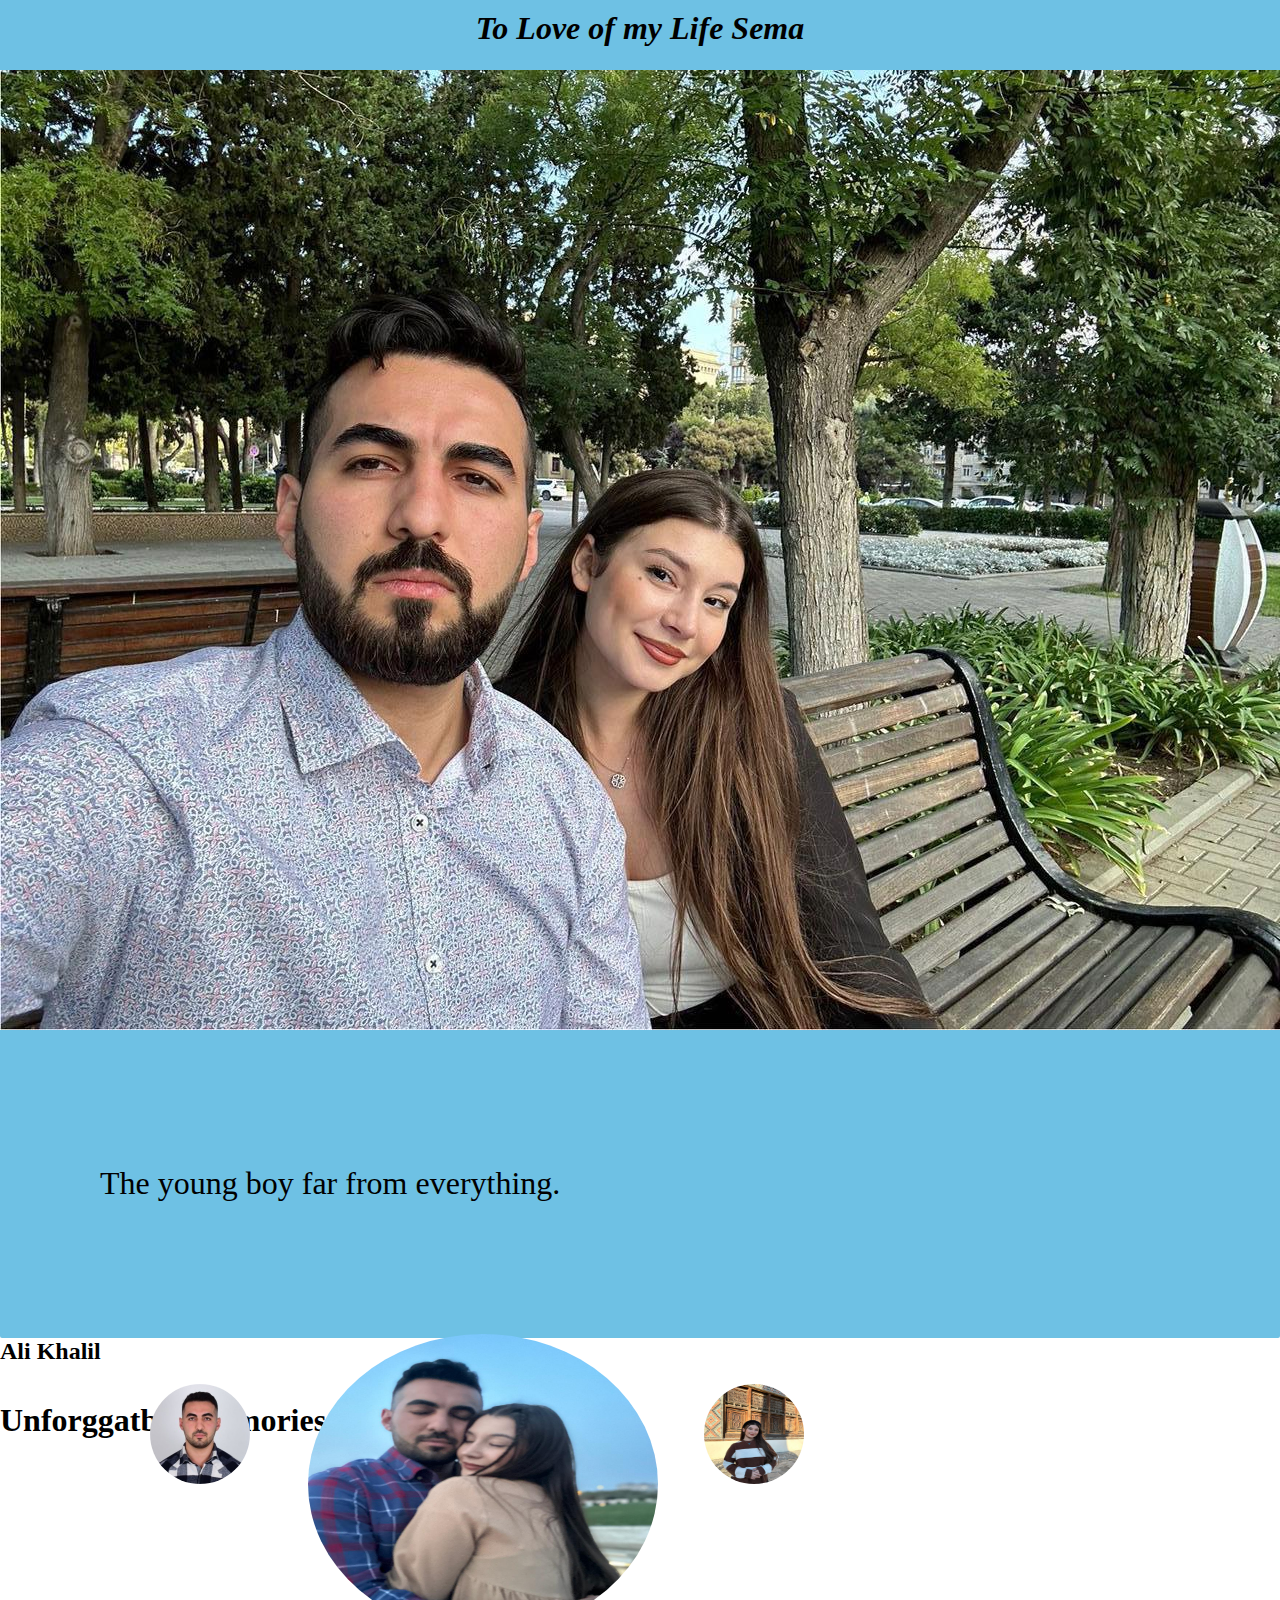
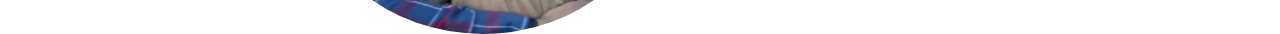
==== index.html @ 6483ee1f "task" ====
<!DOCTYPE html>
<html lang="en">
  <head>
    <meta charset="UTF-8" />
    <meta name="viewport" content="width=device-width, initial-scale=1.0" />
    <link rel="stylesheet" href="./css/reset.css" />
    <link rel="stylesheet" href="./css/style.css" />
    <link rel="preconnect" href="https://fonts.googleapis.com" />

    <title>Document</title>
  </head>
  <body>
    <!--Heading-->
    <header>
      <div class="heading">
        <h1>To Love of my Life Sema</h1>
  </div>
  <!--Section 1 starts-->

  <div class="box-1">
   
    
<img src="assets/WhatsApp Image 2024-02-23 at 12.14.44 (1).jpeg" alt="">  
  
<img class="me" src="assets/me.jpg" alt="...">
<img class="her" src="assets/her.jpeg" alt="...">
<img class="two" src="assets/two.jpeg" alt="...">

</div>
<div>
  <h2>Ali Khalil</h2>
<span>The young boy far from everything.</span>
</div> 

<div>
  <h1>Unforggatble Memories</h1>
</div>
     </body>
</html>
---- css/style.css ----
.heading {
  background-attachment: sticky;
  background-color: #6ec1e4;
  width: 100%;
  height: 70px;
  padding: 10px;
  font-style: italic;
  text-align: center;
}
img {
  contain: " ";
  width: 100%;
  height: 100%;
}
span {
  position: relative;
  bottom: 200px;
  left: 100px;
  color: black;
  border: 10px;
  font-size: 2rem;
}
.theday {
  position: relative;
  bottom: 200px;
  left: 100px;
  color: black;
  border: 10px;
  font-size: 2rem;
}
.box-1 {
  background-color: #6ec1e4;
  border-radius: 2px;
}
.me {
  position: relative;
  top: 150px;
  left: 150px;
  width: 100px;
  height: 100px;
  border-radius: 50%;
}
.her {
  position: relative;
  top: 150px;
  left: 600px;
  width: 100px;
  height: 100px;
  border-radius: 50%;
}
.two {
  position: relative;
  top: 300px;
  left: 100px;
  width: 350px;
  height: 300px;
  border-radius: 50%;
}
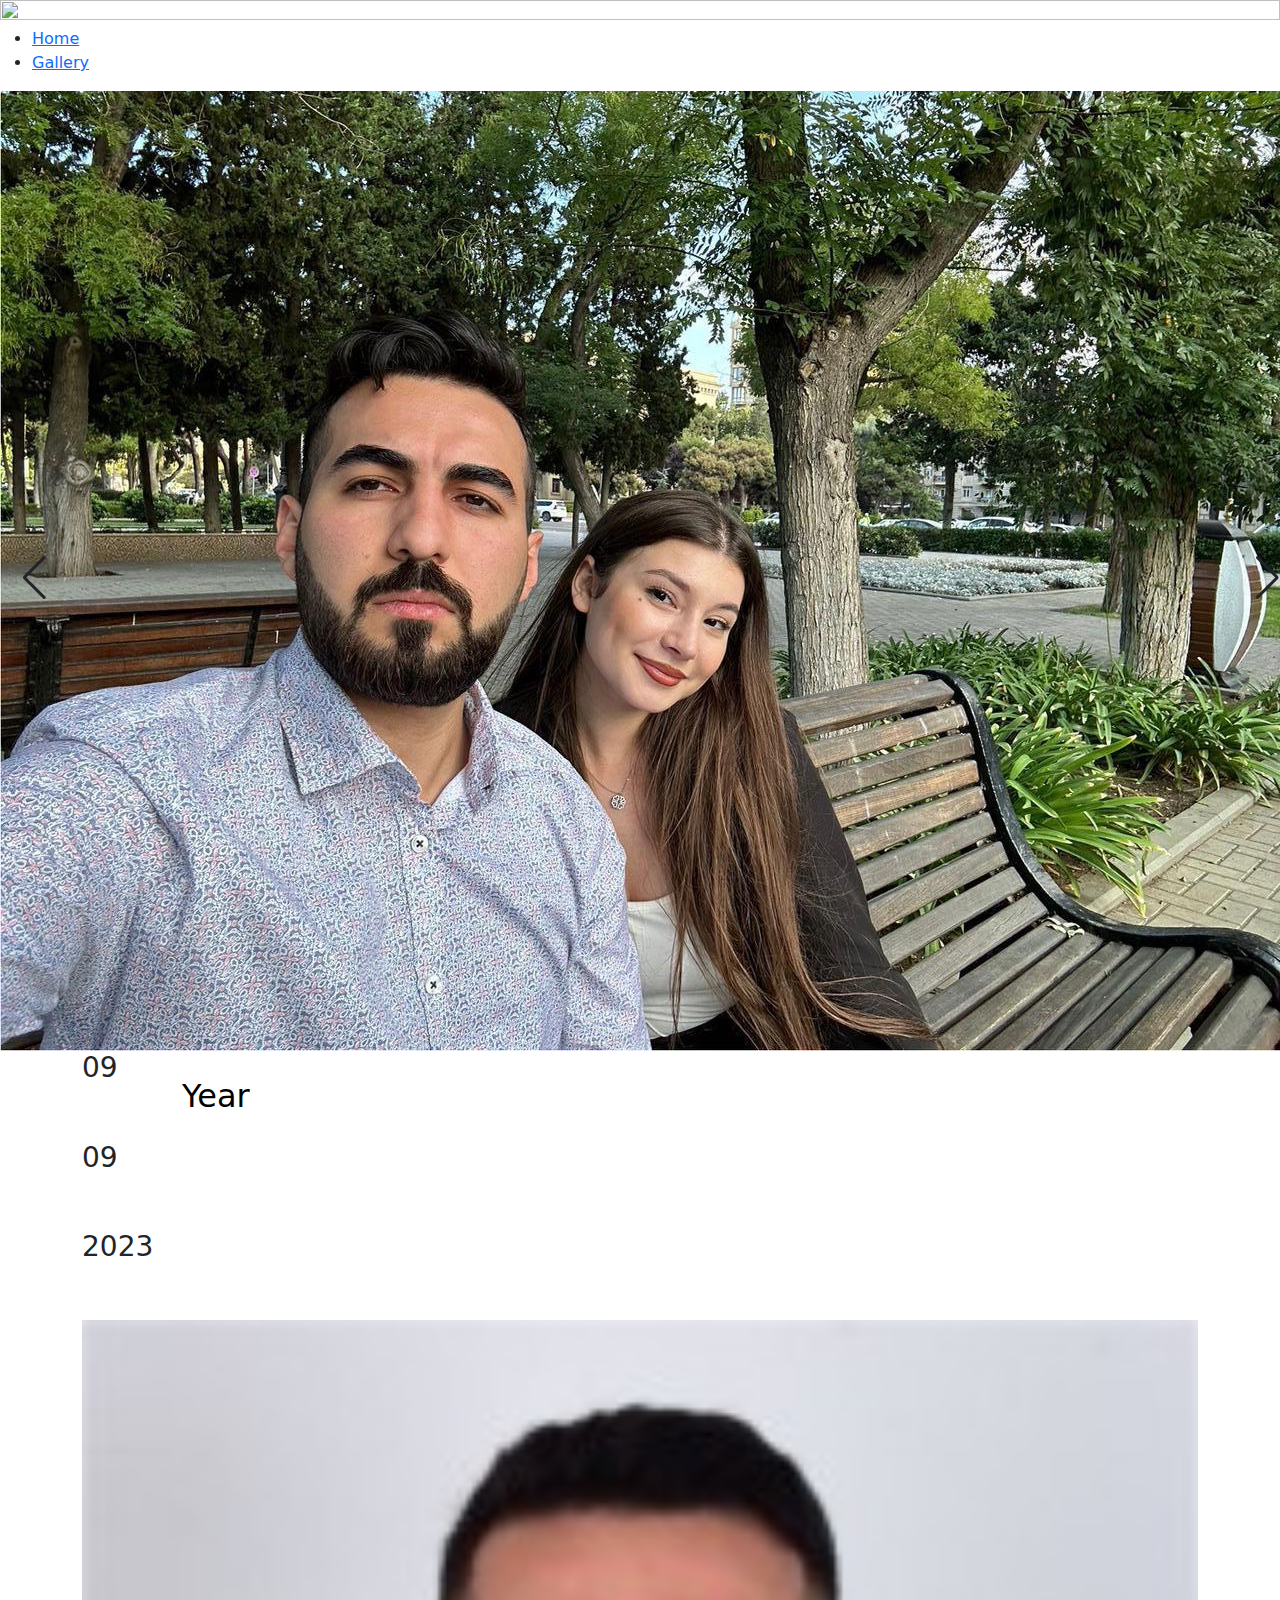
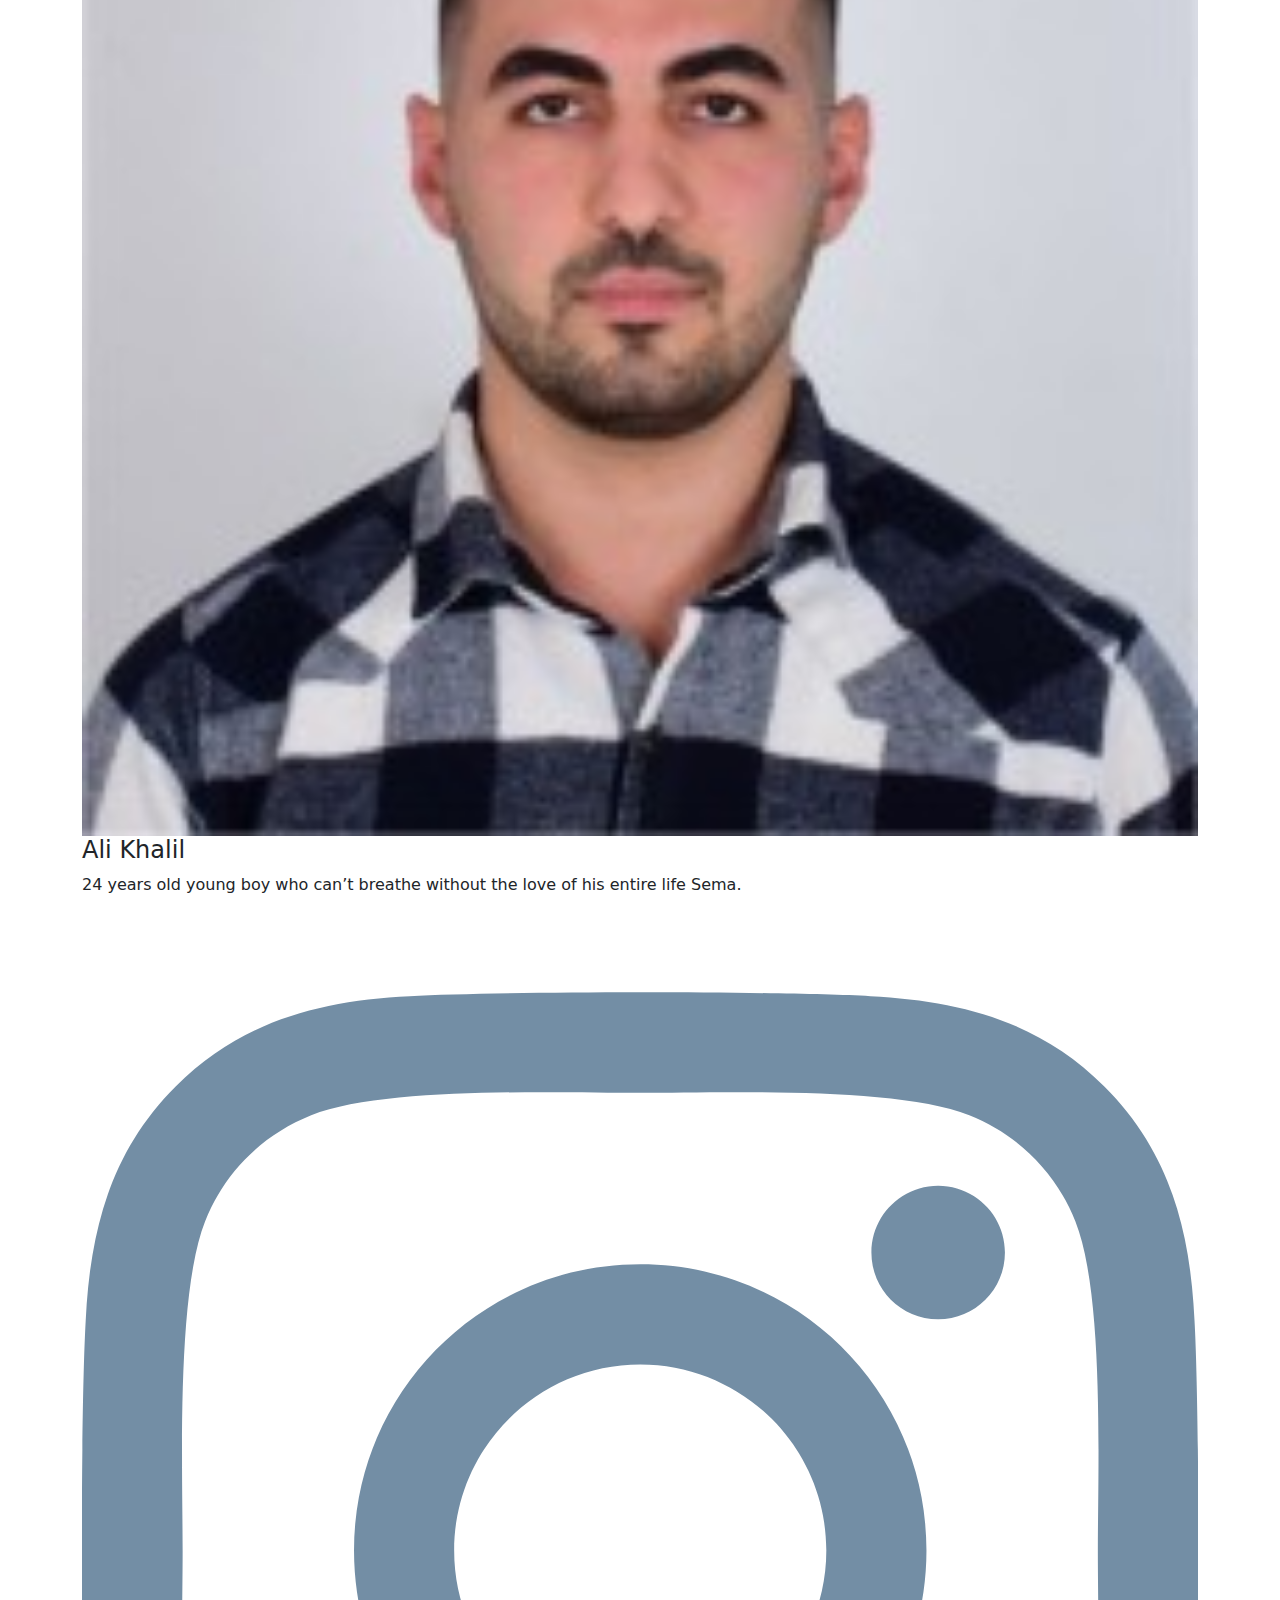
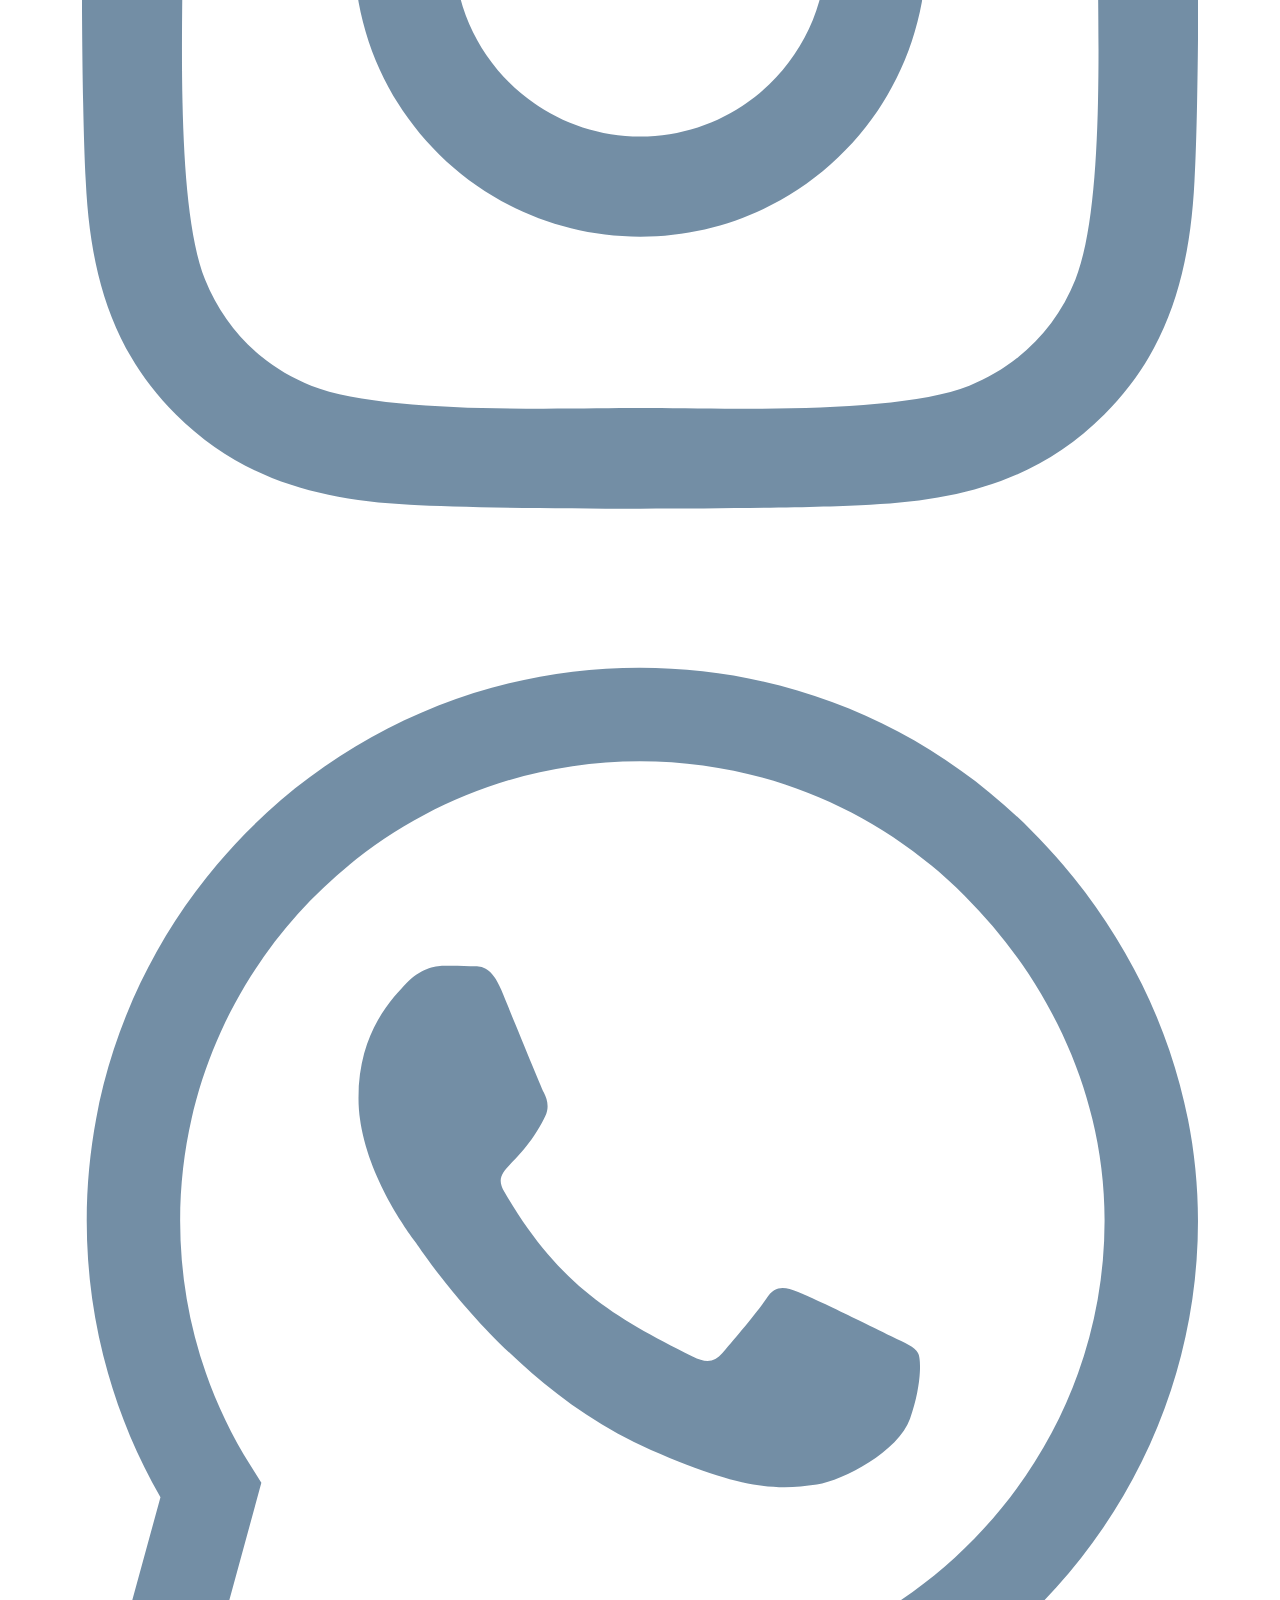
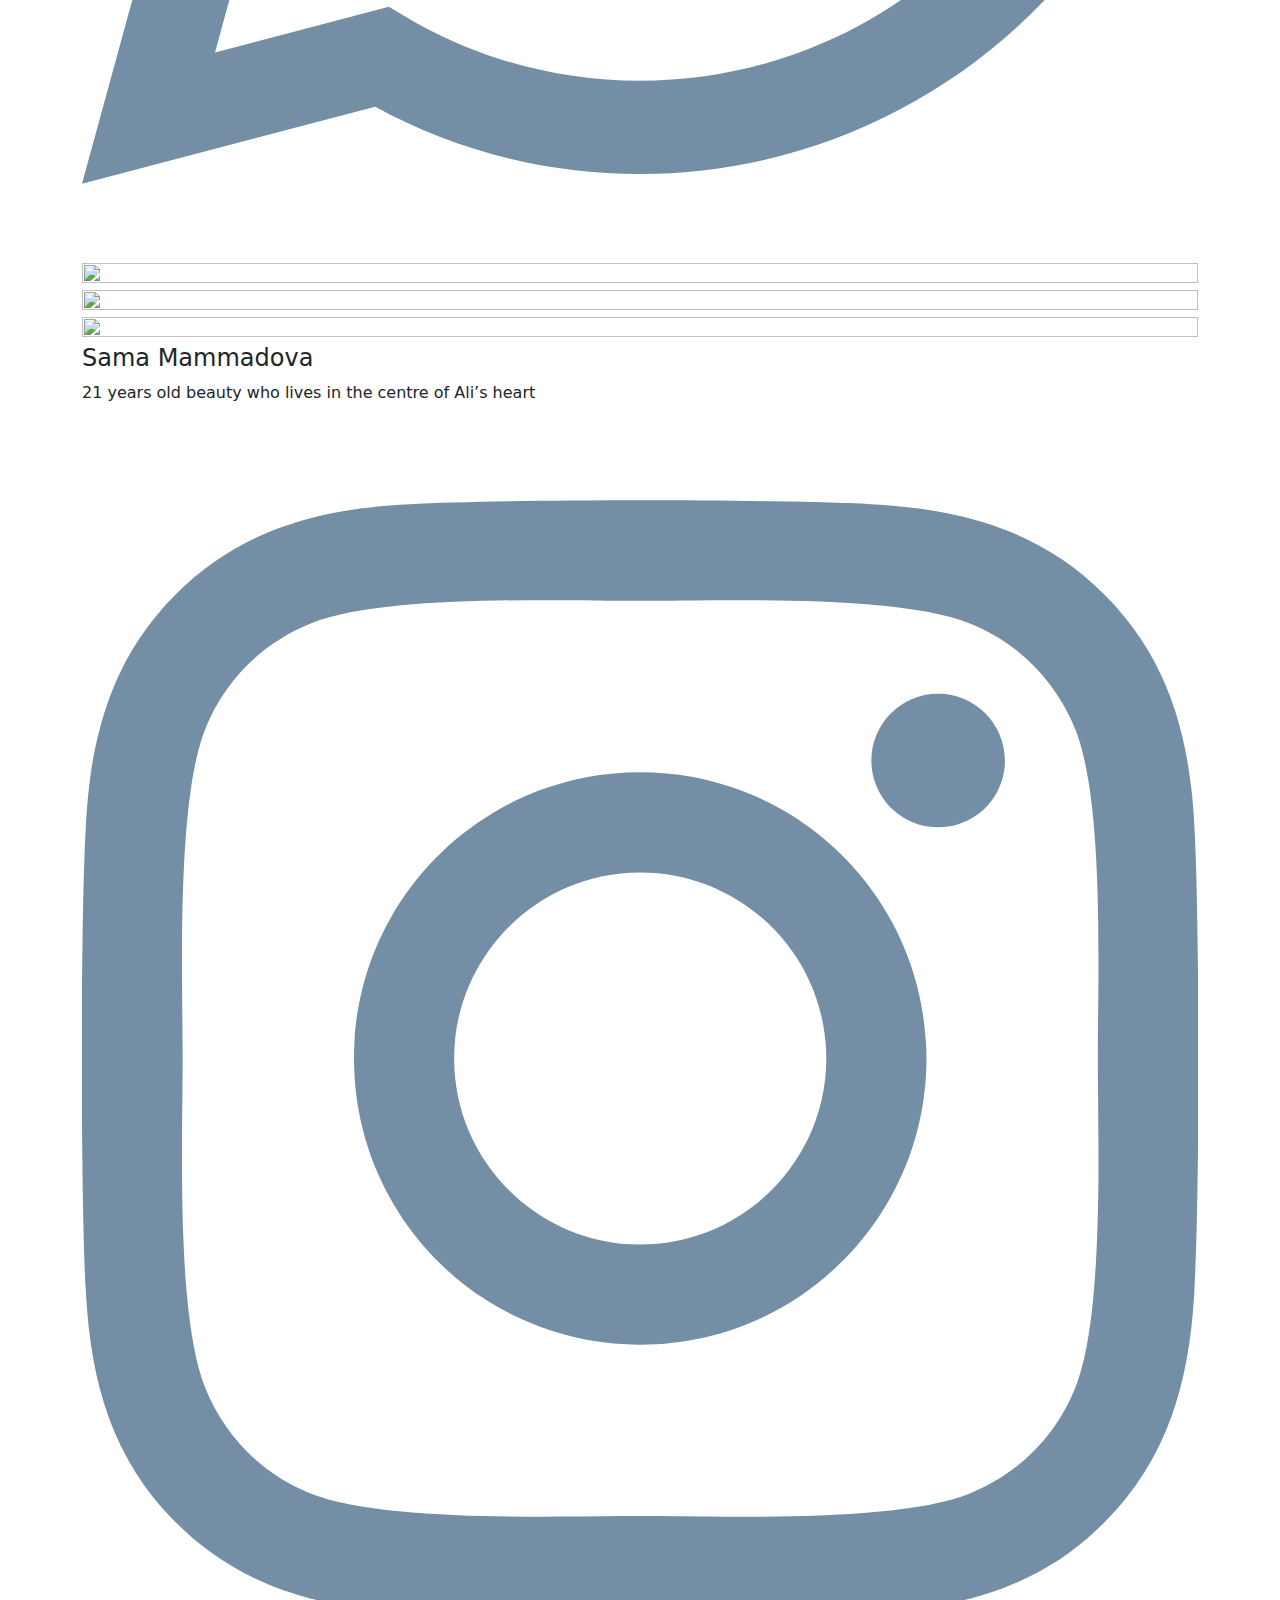
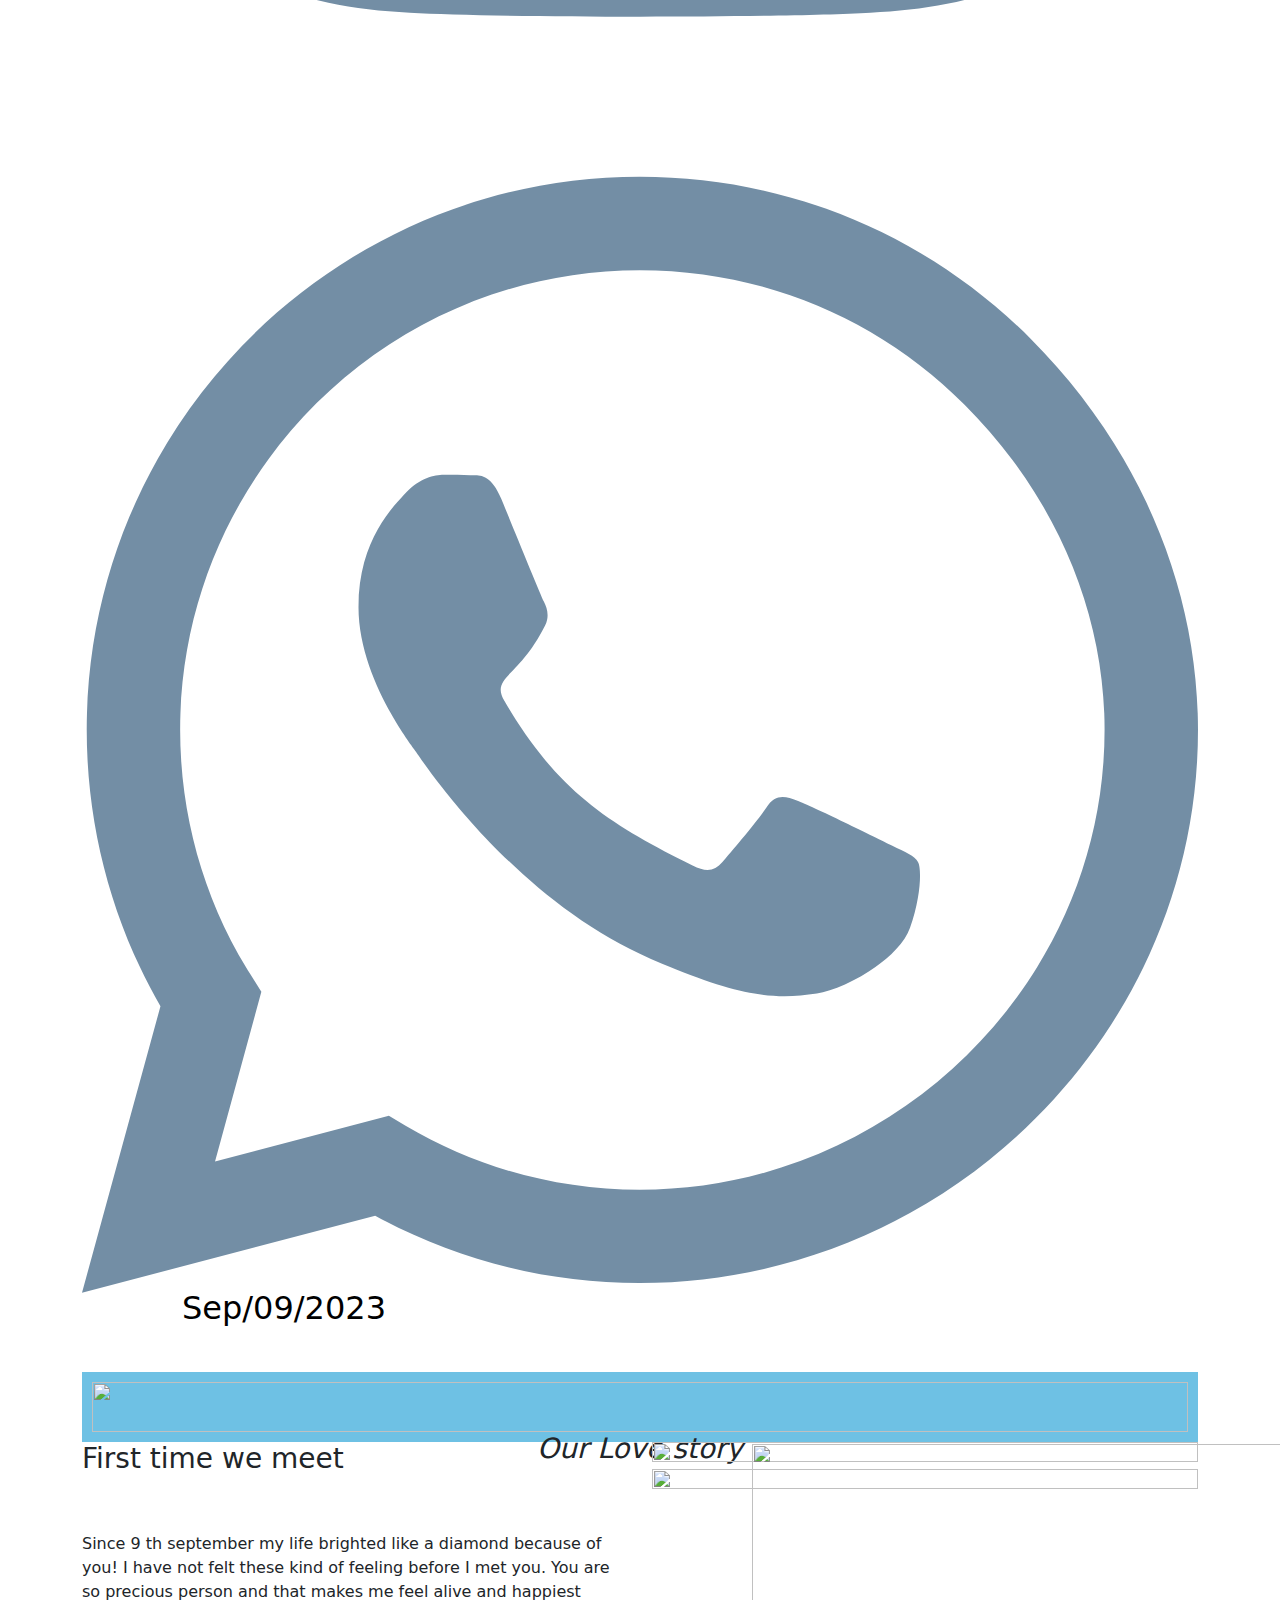
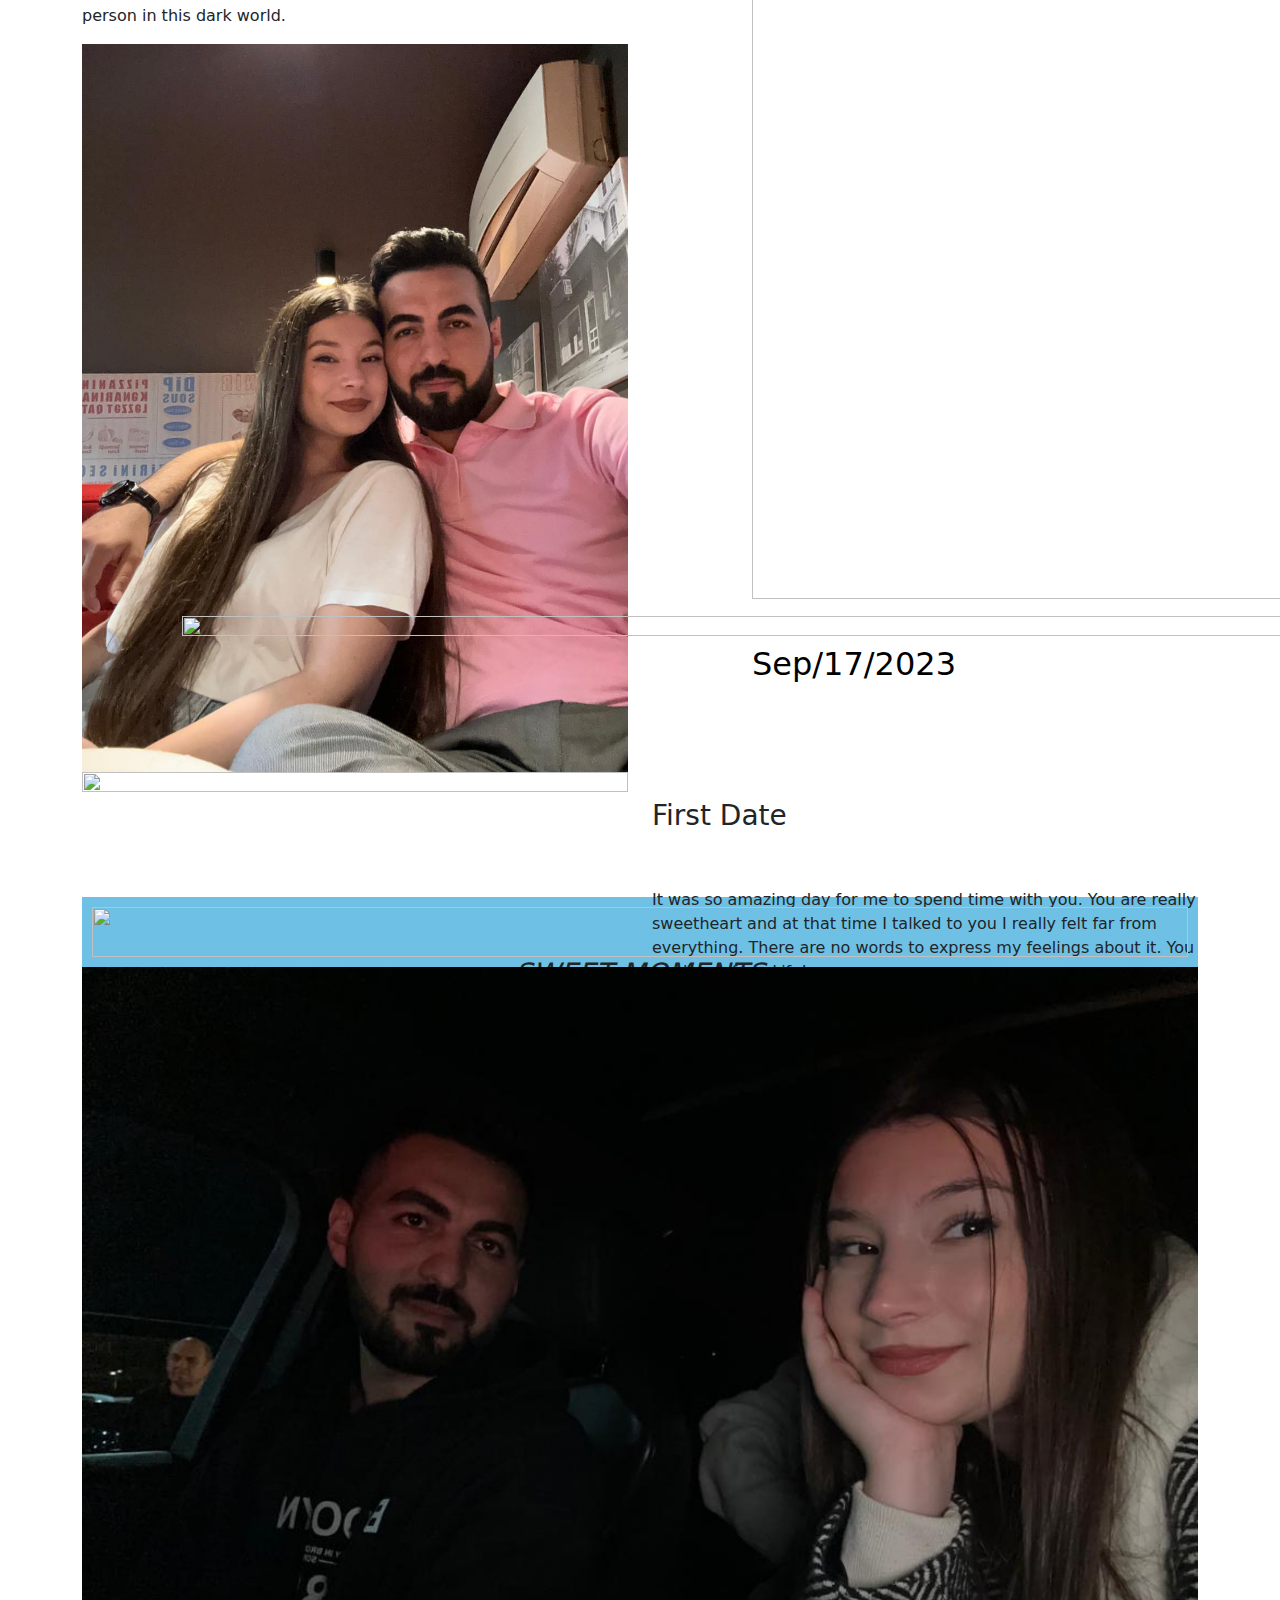
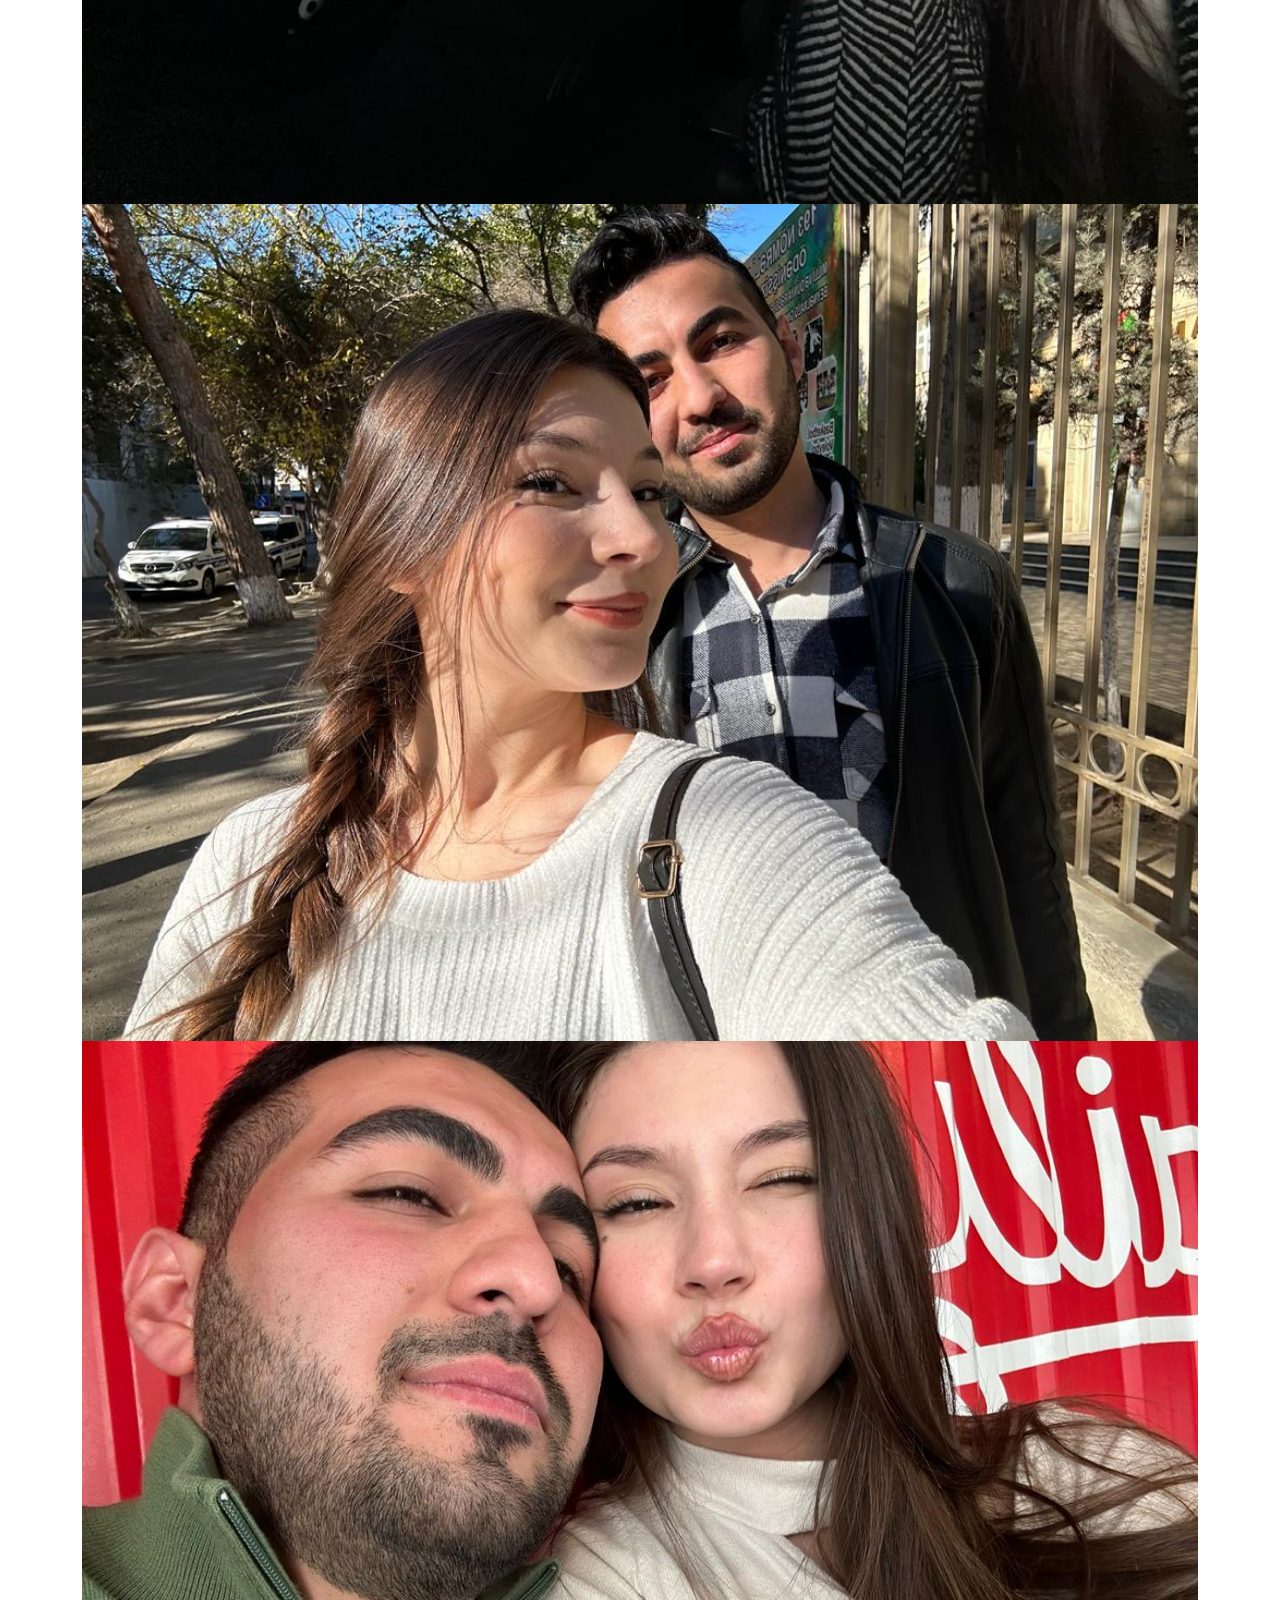
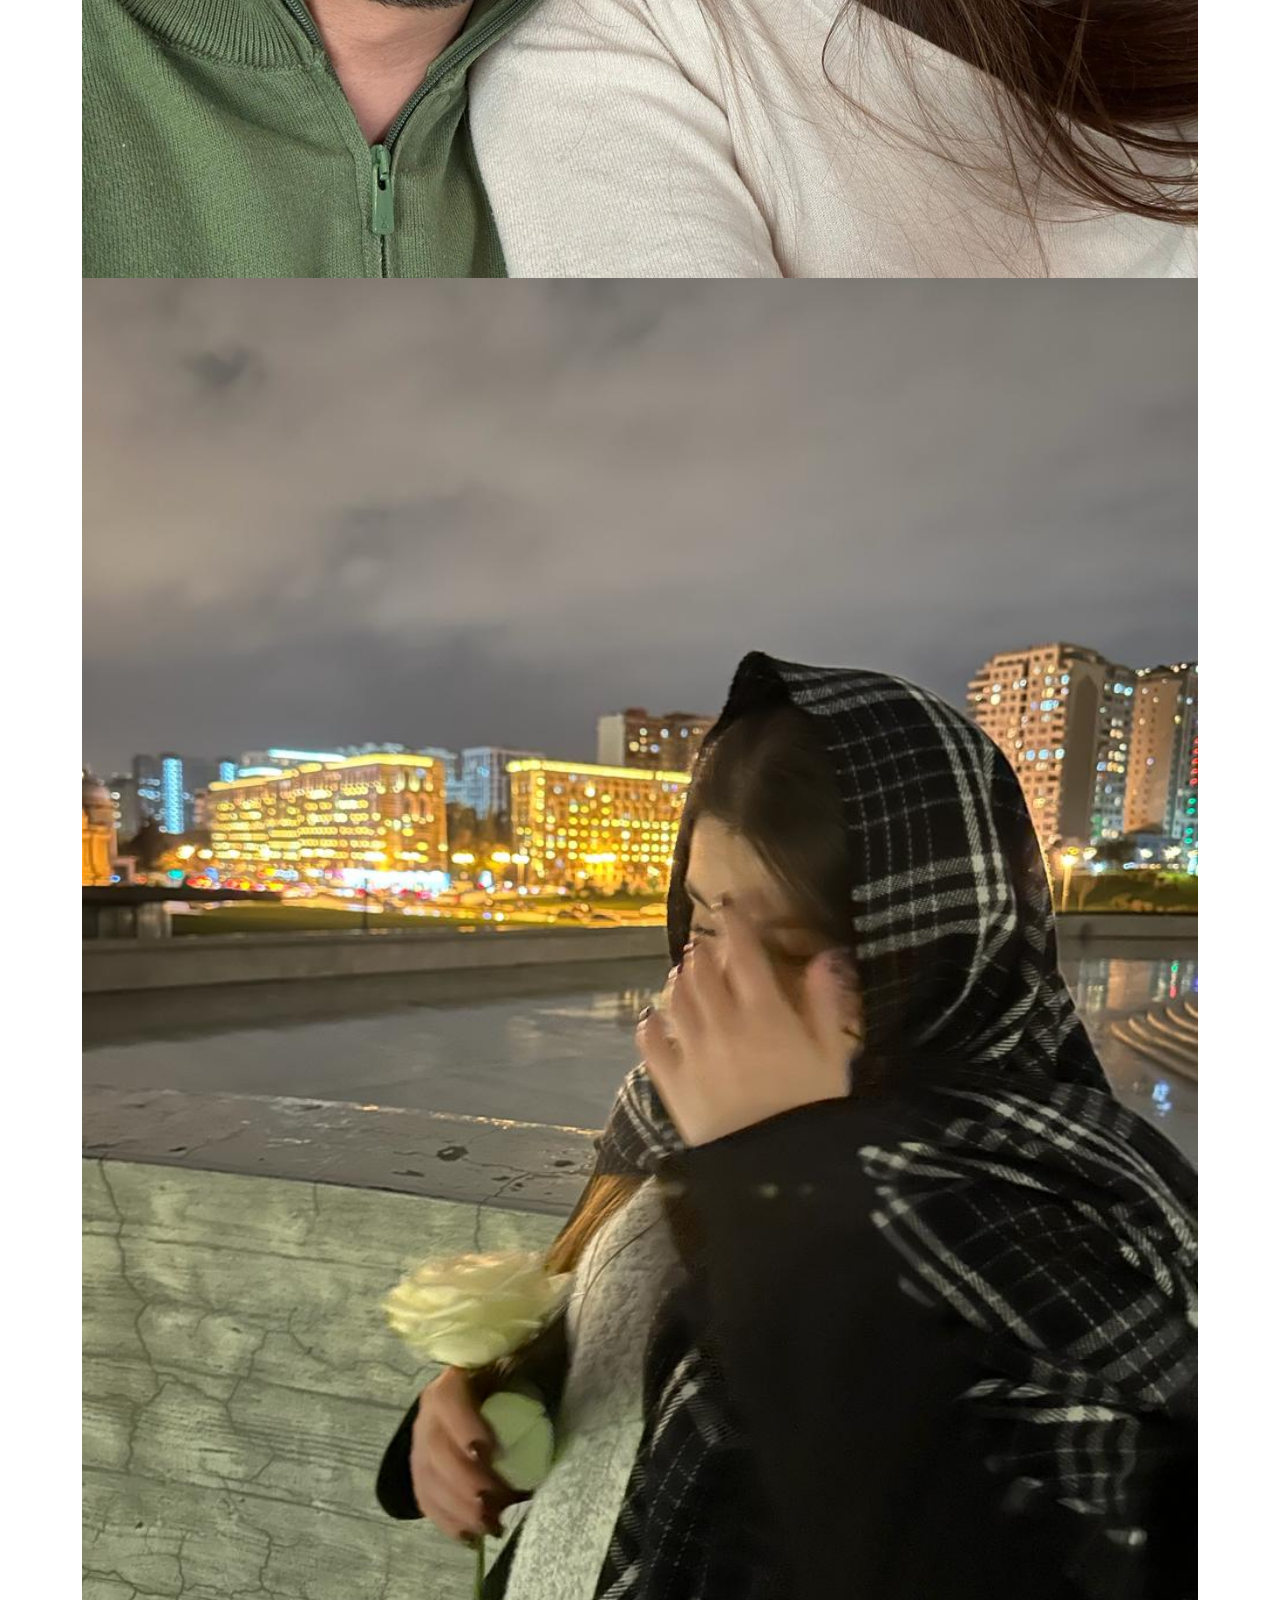
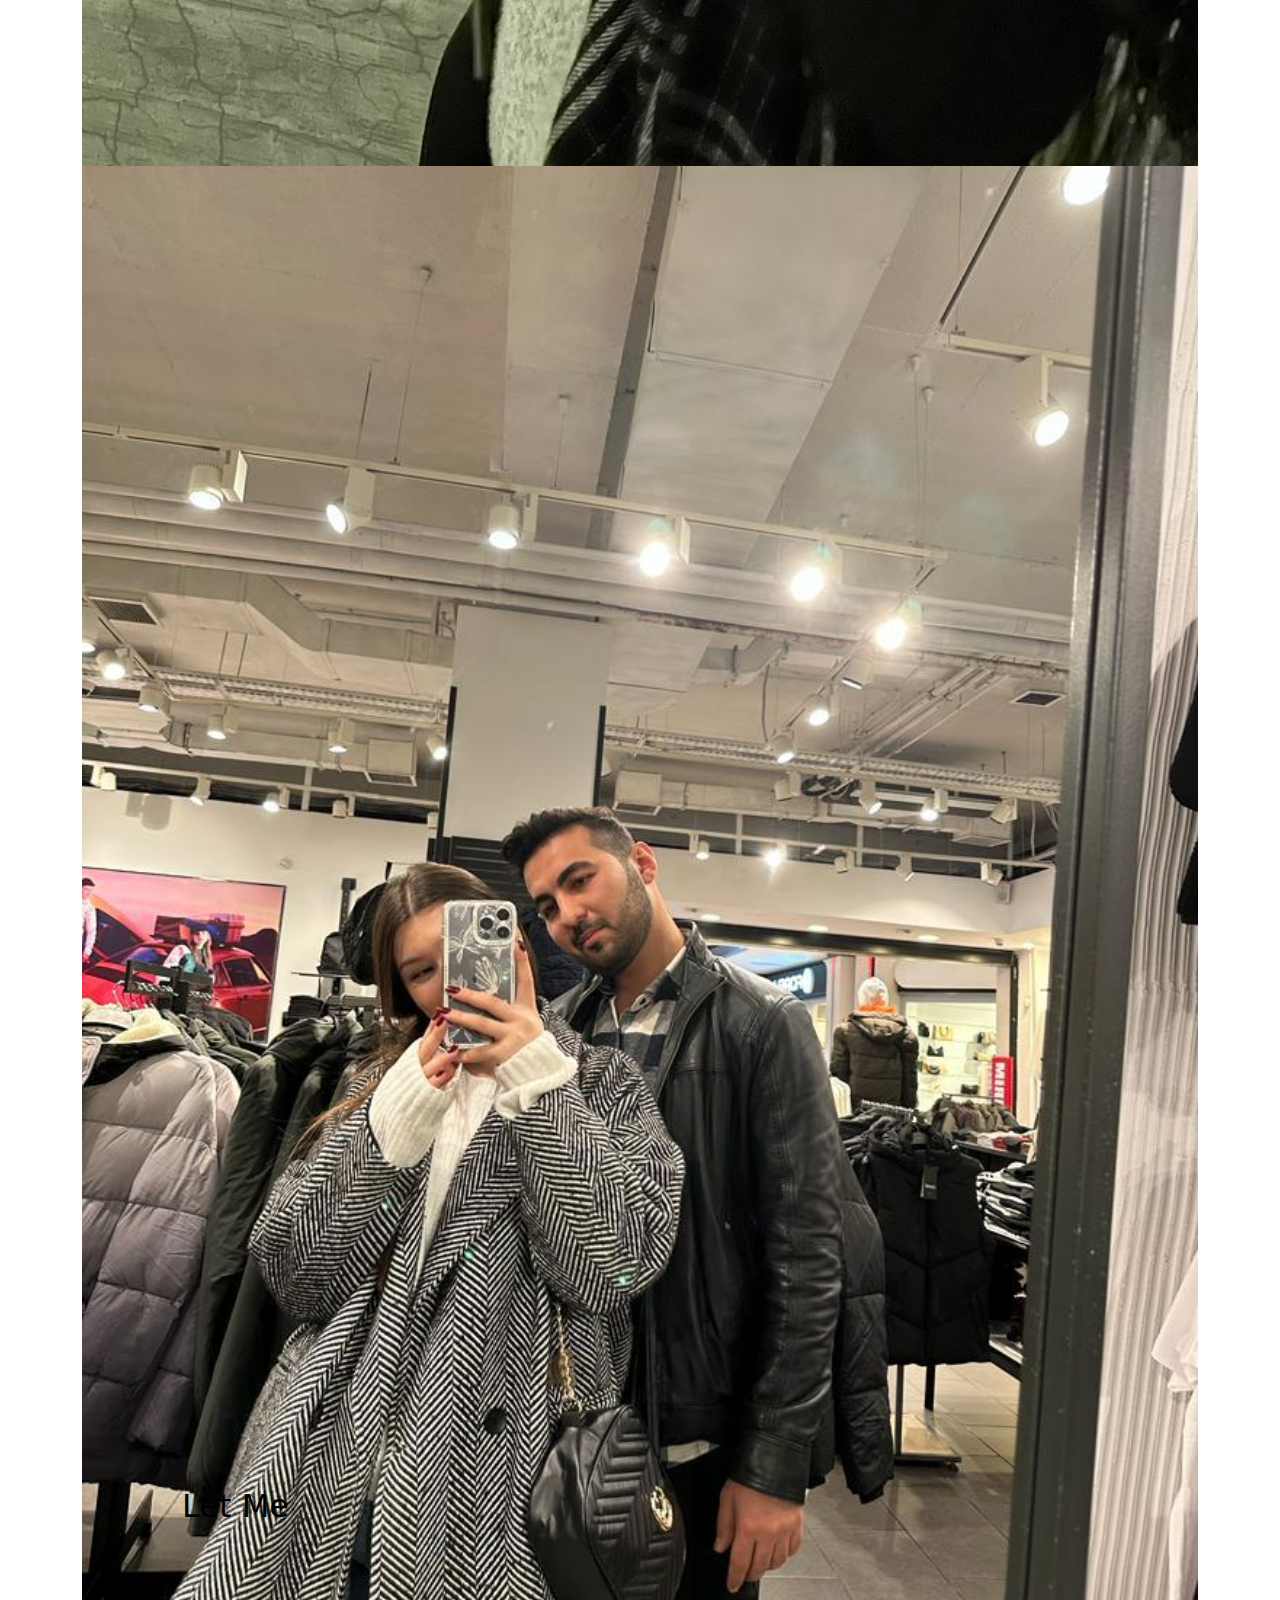
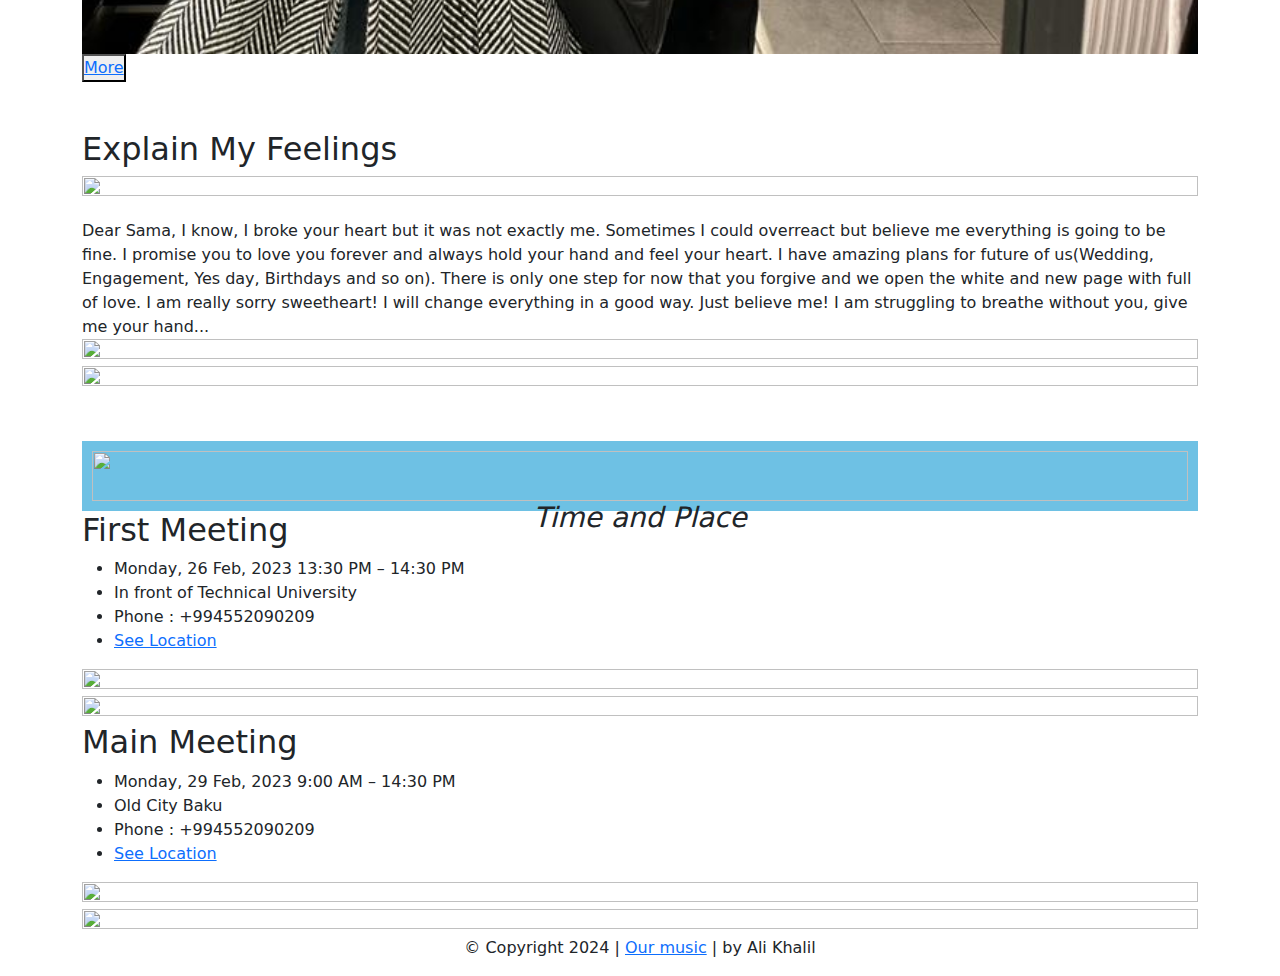
==== commit 5f9cc52f: "love of my life" ====
--- a/index.html
+++ b/index.html
@@ -3,37 +3,548 @@
   <head>
     <meta charset="UTF-8" />
     <meta name="viewport" content="width=device-width, initial-scale=1.0" />
+
+    <link rel="preconnect" href="https://fonts.googleapis.com" />
+    <link rel="preconnect" href="https://fonts.gstatic.com" crossorigin />
+    <link
+      href="https://fonts.googleapis.com/css2?family=Mulish:ital,wght@0,200..1000;1,200..1000&display=swap"
+      rel="stylesheet"
+    />
+    <link
+      rel="stylesheet"
+      href="https://cdn.jsdelivr.net/npm/swiper@11/swiper-bundle.min.css"
+    />
+    <link
+      href="https://cdn.jsdelivr.net/npm/bootstrap@5.3.3/dist/css/bootstrap.min.css"
+      rel="stylesheet"
+      integrity="sha384-QWTKZyjpPEjISv5WaRU9OFeRpok6YctnYmDr5pNlyT2bRjXh0JMhjY6hW+ALEwIH"
+      crossorigin="anonymous"
+    />
+
     <link rel="stylesheet" href="./css/reset.css" />
     <link rel="stylesheet" href="./css/style.css" />
-    <link rel="preconnect" href="https://fonts.googleapis.com" />
-
-    <title>Document</title>
+
+    <title>Love you Sama</title>
   </head>
   <body>
-    <!--Heading-->
+    <!--! Header start -->
     <header>
-      <div class="heading">
-        <h1>To Love of my Life Sema</h1>
-  </div>
-  <!--Section 1 starts-->
-
-  <div class="box-1">
-   
-    
-<img src="assets/WhatsApp Image 2024-02-23 at 12.14.44 (1).jpeg" alt="">  
-  
-<img class="me" src="assets/me.jpg" alt="...">
-<img class="her" src="assets/her.jpeg" alt="...">
-<img class="two" src="assets/two.jpeg" alt="...">
-
-</div>
-<div>
-  <h2>Ali Khalil</h2>
-<span>The young boy far from everything.</span>
-</div> 
-
-<div>
-  <h1>Unforggatble Memories</h1>
-</div>
-     </body>
+      <img
+        class="logo"
+        src="https://wpocean.com/wp/loveme/wp-content/themes/loveme/assets/images/logo.svg"
+        alt=""
+      />
+
+      <nav>
+        <ul>
+          <li>
+            <a href="/">Home</a>
+          </li>
+          <li>
+            <a href="./gallery.html">Gallery</a>
+          </li>
+        </ul>
+      </nav>
+    </header>
+    <!--! Header end -->
+
+    <!--! Carousel section start -->
+    <section id="carousel">
+      <div class="swiper mySwiper">
+        <div class="swiper-wrapper">
+          <div class="swiper-slide">
+            <img
+              src="./assets/WhatsApp Image 2024-02-23 at 12.14.44 (1).jpeg"
+              alt=""
+            />
+          </div>
+          <div class="swiper-slide">
+            <img src="./assets/mainPoster (2).jpeg" alt="" />
+          </div>
+          <div class="swiper-slide">
+            <img
+              src="./assets/WhatsApp Image 2024-02-23 at 12.12.45 (6).jpeg"
+              alt=""
+            />
+          </div>
+        </div>
+        <div class="swiper-button-next btn btn-1"></div>
+        <div class="swiper-button-prev btn btn-2"></div>
+      </div>
+    </section>
+    <!--! Carousel section end -->
+
+    <!--! Date section start -->
+    <section id="date">
+      <div class="container">
+        <div class="date-wrapper">
+          <div class="clock">
+            <div>
+              <h3>09</h3>
+              <span>Day</span>
+            </div>
+          </div>
+
+          <div class="clock">
+            <div>
+              <h3>09</h3>
+              <span>Month</span>
+            </div>
+          </div>
+
+          <div class="clock">
+            <div>
+              <h3>2023</h3>
+              <span>Year</span>
+            </div>
+          </div>
+        </div>
+      </div>
+    </section>
+    <!--! Date section end -->
+
+    <!--! Info section start -->
+    <section id="info">
+      <div class="container">
+        <div class="info">
+          <div class="detail info-left">
+            <div class="image-wrapper">
+              <img src="./assets/me.jpg" alt="" />
+            </div>
+
+            <h4>Ali Khalil</h4>
+            <p>
+              24 years old young boy who can’t breathe without the love of his
+              entire life Sema.
+            </p>
+
+            <div class="icons">
+              <a
+                href="https://www.instagram.com/thereissmthngisideofme/"
+                target="_blank"
+              >
+                <svg xmlns="http://www.w3.org/2000/svg" viewBox="0 0 448 512">
+                  <path
+                    fill="#738ea5"
+                    d="M224.1 141c-63.6 0-114.9 51.3-114.9 114.9s51.3 114.9 114.9 114.9S339 319.5 339 255.9 287.7 141 224.1 141zm0 189.6c-41.1 0-74.7-33.5-74.7-74.7s33.5-74.7 74.7-74.7 74.7 33.5 74.7 74.7-33.6 74.7-74.7 74.7zm146.4-194.3c0 14.9-12 26.8-26.8 26.8-14.9 0-26.8-12-26.8-26.8s12-26.8 26.8-26.8 26.8 12 26.8 26.8zm76.1 27.2c-1.7-35.9-9.9-67.7-36.2-93.9-26.2-26.2-58-34.4-93.9-36.2-37-2.1-147.9-2.1-184.9 0-35.8 1.7-67.6 9.9-93.9 36.1s-34.4 58-36.2 93.9c-2.1 37-2.1 147.9 0 184.9 1.7 35.9 9.9 67.7 36.2 93.9s58 34.4 93.9 36.2c37 2.1 147.9 2.1 184.9 0 35.9-1.7 67.7-9.9 93.9-36.2 26.2-26.2 34.4-58 36.2-93.9 2.1-37 2.1-147.8 0-184.8zM398.8 388c-7.8 19.6-22.9 34.7-42.6 42.6-29.5 11.7-99.5 9-132.1 9s-102.7 2.6-132.1-9c-19.6-7.8-34.7-22.9-42.6-42.6-11.7-29.5-9-99.5-9-132.1s-2.6-102.7 9-132.1c7.8-19.6 22.9-34.7 42.6-42.6 29.5-11.7 99.5-9 132.1-9s102.7-2.6 132.1 9c19.6 7.8 34.7 22.9 42.6 42.6 11.7 29.5 9 99.5 9 132.1s2.7 102.7-9 132.1z"
+                  />
+                </svg>
+              </a>
+
+              <a
+                href="https://wa.me/+994552090209?text=I'm%20interested%20in%20your%20car%20for%20sale"
+                target="_blank"
+              >
+                <svg xmlns="http://www.w3.org/2000/svg" viewBox="0 0 448 512">
+                  <path
+                    fill="#738ea5"
+                    d="M380.9 97.1C339 55.1 283.2 32 223.9 32c-122.4 0-222 99.6-222 222 0 39.1 10.2 77.3 29.6 111L0 480l117.7-30.9c32.4 17.7 68.9 27 106.1 27h.1c122.3 0 224.1-99.6 224.1-222 0-59.3-25.2-115-67.1-157zm-157 341.6c-33.2 0-65.7-8.9-94-25.7l-6.7-4-69.8 18.3L72 359.2l-4.4-7c-18.5-29.4-28.2-63.3-28.2-98.2 0-101.7 82.8-184.5 184.6-184.5 49.3 0 95.6 19.2 130.4 54.1 34.8 34.9 56.2 81.2 56.1 130.5 0 101.8-84.9 184.6-186.6 184.6zm101.2-138.2c-5.5-2.8-32.8-16.2-37.9-18-5.1-1.9-8.8-2.8-12.5 2.8-3.7 5.6-14.3 18-17.6 21.8-3.2 3.7-6.5 4.2-12 1.4-32.6-16.3-54-29.1-75.5-66-5.7-9.8 5.7-9.1 16.3-30.3 1.8-3.7 .9-6.9-.5-9.7-1.4-2.8-12.5-30.1-17.1-41.2-4.5-10.8-9.1-9.3-12.5-9.5-3.2-.2-6.9-.2-10.6-.2-3.7 0-9.7 1.4-14.8 6.9-5.1 5.6-19.4 19-19.4 46.3 0 27.3 19.9 53.7 22.6 57.4 2.8 3.7 39.1 59.7 94.8 83.8 35.2 15.2 49 16.5 66.6 13.9 10.7-1.6 32.8-13.4 37.4-26.4 4.6-13 4.6-24.1 3.2-26.4-1.3-2.5-5-3.9-10.5-6.6z"
+                  />
+                </svg>
+              </a>
+            </div>
+          </div>
+
+          <div class="info-center">
+            <img src="./assets/main (5).jpeg" alt="" />
+            <div>
+              <img
+                src="https://wpocean.com/wp/loveme/wp-content/uploads/2021/10/fram-shape.png"
+                alt=""
+              />
+            </div>
+          </div>
+
+          <div class="detail info-right">
+            <div class="image-wrapper">
+              <img src="./assets/she.jpeg" alt="" />
+            </div>
+
+            <h4>Sama Mammadova</h4>
+            <p>21 years old beauty who lives in the centre of Ali’s heart</p>
+
+            <div class="icons">
+              <a href="https://www.instagram.com/smmdlii/" target="_blank">
+                <svg xmlns="http://www.w3.org/2000/svg" viewBox="0 0 448 512">
+                  <path
+                    fill="#738ea5"
+                    d="M224.1 141c-63.6 0-114.9 51.3-114.9 114.9s51.3 114.9 114.9 114.9S339 319.5 339 255.9 287.7 141 224.1 141zm0 189.6c-41.1 0-74.7-33.5-74.7-74.7s33.5-74.7 74.7-74.7 74.7 33.5 74.7 74.7-33.6 74.7-74.7 74.7zm146.4-194.3c0 14.9-12 26.8-26.8 26.8-14.9 0-26.8-12-26.8-26.8s12-26.8 26.8-26.8 26.8 12 26.8 26.8zm76.1 27.2c-1.7-35.9-9.9-67.7-36.2-93.9-26.2-26.2-58-34.4-93.9-36.2-37-2.1-147.9-2.1-184.9 0-35.8 1.7-67.6 9.9-93.9 36.1s-34.4 58-36.2 93.9c-2.1 37-2.1 147.9 0 184.9 1.7 35.9 9.9 67.7 36.2 93.9s58 34.4 93.9 36.2c37 2.1 147.9 2.1 184.9 0 35.9-1.7 67.7-9.9 93.9-36.2 26.2-26.2 34.4-58 36.2-93.9 2.1-37 2.1-147.8 0-184.8zM398.8 388c-7.8 19.6-22.9 34.7-42.6 42.6-29.5 11.7-99.5 9-132.1 9s-102.7 2.6-132.1-9c-19.6-7.8-34.7-22.9-42.6-42.6-11.7-29.5-9-99.5-9-132.1s-2.6-102.7 9-132.1c7.8-19.6 22.9-34.7 42.6-42.6 29.5-11.7 99.5-9 132.1-9s102.7-2.6 132.1 9c19.6 7.8 34.7 22.9 42.6 42.6 11.7 29.5 9 99.5 9 132.1s2.7 102.7-9 132.1z"
+                  />
+                </svg>
+              </a>
+
+              <a
+                href="https://wa.me/+994707292709?text=I'm%20interested%20in%20your%20car%20for%20sale"
+                target="_blank"
+              >
+                <svg xmlns="http://www.w3.org/2000/svg" viewBox="0 0 448 512">
+                  <path
+                    fill="#738ea5"
+                    d="M380.9 97.1C339 55.1 283.2 32 223.9 32c-122.4 0-222 99.6-222 222 0 39.1 10.2 77.3 29.6 111L0 480l117.7-30.9c32.4 17.7 68.9 27 106.1 27h.1c122.3 0 224.1-99.6 224.1-222 0-59.3-25.2-115-67.1-157zm-157 341.6c-33.2 0-65.7-8.9-94-25.7l-6.7-4-69.8 18.3L72 359.2l-4.4-7c-18.5-29.4-28.2-63.3-28.2-98.2 0-101.7 82.8-184.5 184.6-184.5 49.3 0 95.6 19.2 130.4 54.1 34.8 34.9 56.2 81.2 56.1 130.5 0 101.8-84.9 184.6-186.6 184.6zm101.2-138.2c-5.5-2.8-32.8-16.2-37.9-18-5.1-1.9-8.8-2.8-12.5 2.8-3.7 5.6-14.3 18-17.6 21.8-3.2 3.7-6.5 4.2-12 1.4-32.6-16.3-54-29.1-75.5-66-5.7-9.8 5.7-9.1 16.3-30.3 1.8-3.7 .9-6.9-.5-9.7-1.4-2.8-12.5-30.1-17.1-41.2-4.5-10.8-9.1-9.3-12.5-9.5-3.2-.2-6.9-.2-10.6-.2-3.7 0-9.7 1.4-14.8 6.9-5.1 5.6-19.4 19-19.4 46.3 0 27.3 19.9 53.7 22.6 57.4 2.8 3.7 39.1 59.7 94.8 83.8 35.2 15.2 49 16.5 66.6 13.9 10.7-1.6 32.8-13.4 37.4-26.4 4.6-13 4.6-24.1 3.2-26.4-1.3-2.5-5-3.9-10.5-6.6z"
+                  />
+                </svg>
+              </a>
+            </div>
+          </div>
+        </div>
+      </div>
+    </section>
+    <!--! Info section end -->
+
+    <!--! Story section start -->
+    <section id="story">
+      <div class="container">
+        <div class="story">
+          <div>
+            <div class="heading">
+              <img
+                src="https://wpocean.com/wp/loveme/wp-content/uploads/2021/10/section-title2.png"
+                alt=""
+              />
+              <h3>Our Love story</h3>
+
+              <div>
+                <div class="circle"></div>
+              </div>
+            </div>
+
+            <div class="row">
+              <div class="col col-xs-12">
+                <div class="story-timeline">
+                  <div class="round-shape"></div>
+                  <div class="row">
+                    <div class="col col-lg-6 col-12 order-lg-1 order-2">
+                      <div
+                        class="story-text right-align-text story-text-margin"
+                      >
+                        <h3>First time we meet</h3>
+                        <span class="date">Sep/09/2023</span>
+                        <p>
+                          Since 9 th september my life brighted like a diamond
+                          because of you! I have not felt these kind of feeling
+                          before I met you. You are so precious person and that
+                          makes me feel alive and happiest person in this dark
+                          world.
+                        </p>
+                      </div>
+                    </div>
+
+                    <div class="col col-lg-6 col-12 order-lg-2 order-1">
+                      <div class="img-holder">
+                        <img src="assets/main.jpeg" alt="" />
+                        <div class="story-shape-img">
+                          <img
+                            src="https://wpocean.com/wp/loveme/wp-content/uploads/2021/10/timeline-shape.png"
+                            alt=""
+                          />
+                        </div>
+                      </div>
+                    </div>
+                  </div>
+
+                  <div class="row">
+                    <div class="col col-lg-6 col-12">
+                      <div class="img-holder right-align-text left-site">
+                        <img src="assets/poster5.jpeg" alt="" />
+
+                        <div class="story-shape-img">
+                          <img
+                            src="https://wpocean.com/wp/loveme/wp-content/uploads/2021/10/timeline-shape.png"
+                            alt=""
+                          />
+                        </div>
+                      </div>
+                    </div>
+
+                    <div class="col col-lg-6 col-12 text-holder">
+                      <span class="heart">
+                        <img src="./assets/icons/dove.png" alt="" />
+                      </span>
+                      <div class="story-text">
+                        <h3>First Date</h3>
+                        <span class="date">Sep/17/2023</span>
+                        <p>
+                          It was so amazing day for me to spend time with you.
+                          You are really sweetheart and at that time I talked to
+                          you I really felt far from everything. There are no
+                          words to express my feelings about it. You are love of
+                          my Life!
+                        </p>
+                      </div>
+                    </div>
+                  </div>
+
+                  <span class="dove">
+                    <img src="./assets/icons/calendar.png" alt="" />
+                  </span>
+                </div>
+              </div>
+            </div>
+          </div>
+        </div>
+      </div>
+    </section>
+    <!--! Story section end -->
+
+    <!--! Gallery section start-->
+    <section id="story">
+      <div class="container">
+        <div class="story">
+          <div>
+            <div class="heading mt-5">
+              <img
+                src="https://wpocean.com/wp/loveme/wp-content/uploads/2021/10/section-title2.png"
+                alt=""
+              />
+              <h3>SWEET MOMENTS</h3>
+
+              <div>
+                <div class="circle"></div>
+              </div>
+            </div>
+
+            <div class="photos">
+              <img
+                class="photo"
+                src="assets/WhatsApp Image 2024-02-23 at 18.09.48 (9).jpeg"
+                alt="..."
+              />
+              <img
+                class="photo"
+                src="assets/WhatsApp Image 2024-02-23 at 18.09.48 (7).jpeg"
+                alt=""
+              />
+              <img
+                class="photo"
+                src="assets/WhatsApp Image 2024-02-23 at 18.09.48 (6).jpeg"
+                alt=""
+              />
+              <img
+                class="photo"
+                src="assets/WhatsApp Image 2024-02-23 at 18.09.48 (4).jpeg"
+                alt="..."
+              />
+              <img
+                class="photo"
+                src="assets/WhatsApp Image 2024-02-23 at 18.09.48 (8).jpeg"
+                alt="..."
+              />
+            </div>
+
+            <button><a href="./gallery.html">More</a></button>
+          </div>
+        </div>
+      </div>
+    </section>
+    <!--! Gallery section end-->
+
+    <!--! Text section start -->
+    <div class="elementor-widget-container">
+      <div class="wpo-contact-section">
+        <div class="container">
+          <div class="wpo-contact-section-wrapper">
+            <div class="wpo-contact-form-area">
+              <div class="wpo-section-title">
+                <span>Let Me</span>
+                <h2>Explain My Feelings</h2>
+                <div class="section-title-img">
+                  <img
+                    decoding="async"
+                    src="https://wpocean.com/wp/loveme/wp-content/uploads/2021/10/section-title.png"
+                    alt=""
+                  />
+                </div>
+              </div>
+              <div class="form-area">
+                <div
+                  class="wpcf7 js"
+                  id="wpcf7-f769-p18-o1"
+                  lang="en-US"
+                  dir="ltr"
+                >
+                  <div class="screen-reader-response">
+                    <p role="status" aria-live="polite" aria-atomic="true"></p>
+                    <ul></ul>
+                  </div>
+
+                  <div>
+                    Dear Sama, I know, I broke your heart but it was not exactly
+                    me. Sometimes I could overreact but believe me everything is
+                    going to be fine. I promise you to love you forever and
+                    always hold your hand and feel your heart. I have amazing
+                    plans for future of us(Wedding, Engagement, Yes day,
+                    Birthdays and so on). There is only one step for now that
+                    you forgive and we open the white and new page with full of
+                    love. I am really sorry sweetheart! I will change everything
+                    in a good way. Just believe me! I am struggling to breathe
+                    without you, give me your hand...
+                  </div>
+                </div>
+              </div>
+              <div class="border-style"></div>
+            </div>
+            <div class="vector-1">
+              <img
+                decoding="async"
+                src="https://wpocean.com/wp/loveme/wp-content/uploads/2021/10/rsvp-left-shape.png"
+                alt=""
+              />
+            </div>
+            <div class="vector-2">
+              <img
+                decoding="async"
+                src="https://wpocean.com/wp/loveme/wp-content/uploads/2021/10/rsvp-right-shape.png"
+                alt=""
+              />
+            </div>
+          </div>
+        </div>
+      </div>
+    </div>
+    <!--! Text section end -->
+
+    <!--! Time and place section start -->
+    <section id="story">
+      <div class="container">
+        <div class="story">
+          <div>
+            <div class="heading mt-5">
+              <img
+                src="https://wpocean.com/wp/loveme/wp-content/uploads/2021/10/section-title2.png"
+                alt=""
+              />
+              <h3>Time and Place</h3>
+
+              <div>
+                <div class="circle"></div>
+              </div>
+            </div>
+
+            <div class="wpo-event-wrap">
+              <div class="row">
+                <div class="col col-lg-12 col-md-12 col-12">
+                  <div class="wpo-event-item">
+                    <div class="wpo-event-text">
+                      <h2>First Meeting</h2>
+                      <ul>
+                        <li>Monday, 26 Feb, 2023 13:30 PM – 14:30 PM</li>
+                        <li>In front of Technical University</li>
+                        <li>Phone : +994552090209</li>
+                        <li>
+                          <a
+                            class="popup-gmaps"
+                            href="https://maps.app.goo.gl/czSACkfQyDtrx1Df7"
+                            target="_blank"
+                          >
+                            See Location
+                          </a>
+                        </li>
+                      </ul>
+                    </div>
+                    <div class="event-shape-1">
+                      <img
+                        decoding="async"
+                        src="https://wpocean.com/wp/loveme/wp-content/uploads/2021/10/event-shape-1.png"
+                        alt=""
+                      />
+                    </div>
+                    <div class="event-shape-2">
+                      <img
+                        decoding="async"
+                        src="https://wpocean.com/wp/loveme/wp-content/uploads/2021/10/event-shape-2.png"
+                        alt=""
+                      />
+                    </div>
+                  </div>
+                </div>
+                <div class="col col-lg-12 col-md-12 col-12">
+                  <div class="wpo-event-item">
+                    <div class="wpo-event-text">
+                      <h2>Main Meeting</h2>
+                      <ul>
+                        <li>Monday, 29 Feb, 2023 9:00 AM – 14:30 PM</li>
+                        <li>Old City Baku</li>
+                        <li>Phone : +994552090209</li>
+                        <li>
+                          <a
+                            class="popup-gmaps"
+                            href="https://maps.app.goo.gl/JzJicqHJCMyJea2c7"
+                            target="_blank"
+                          >
+                            See Location
+                          </a>
+                        </li>
+                      </ul>
+                    </div>
+                    <div class="event-shape-1">
+                      <img
+                        decoding="async"
+                        src="https://wpocean.com/wp/loveme/wp-content/uploads/2021/10/event-shape-1.png"
+                        alt=""
+                      />
+                    </div>
+                    <div class="event-shape-2">
+                      <img
+                        decoding="async"
+                        src="https://wpocean.com/wp/loveme/wp-content/uploads/2021/10/event-shape-2.png"
+                        alt=""
+                      />
+                    </div>
+                  </div>
+                </div>
+              </div>
+            </div>
+          </div>
+        </div>
+      </div>
+    </section>
+    <!--! Time and place section end -->
+
+    <!--! Footer start -->
+    <footer class="wpo-lower-footer has-not-copyright text-center">
+      <div class="container-fluid">
+        <div class="row">
+          <div class="separator"></div>
+          <div class="col col-xs-12">
+            <p>
+              © Copyright 2024 |
+              <a
+                href="https://www.youtube.com/watch?v=TdrL3QxjyVw"
+                target="_blank"
+                >Our music</a
+              >
+              | by Ali Khalil
+            </p>
+          </div>
+        </div>
+      </div>
+    </footer>
+    <!--! Footer end -->
+    <script
+      src="https://cdn.jsdelivr.net/npm/bootstrap@5.3.3/dist/js/bootstrap.bundle.min.js"
+      integrity="sha384-YvpcrYf0tY3lHB60NNkmXc5s9fDVZLESaAA55NDzOxhy9GkcIdslK1eN7N6jIeHz"
+      crossorigin="anonymous"
+    ></script>
+    <script src="https://cdn.jsdelivr.net/npm/swiper@11/swiper-bundle.min.js"></script>
+
+    <script>
+      var swiper = new Swiper(".mySwiper", {
+        centeredSlides: true,
+        loop: true,
+        speed: 3000,
+        autoplay: {
+          delay: 2500,
+          disableOnInteraction: false,
+        },
+        pagination: {
+          el: ".swiper-pagination",
+          clickable: true,
+        },
+        navigation: {
+          nextEl: ".swiper-button-next",
+          prevEl: ".swiper-button-prev",
+        },
+      });
+    </script>
+  </body>
 </html>
